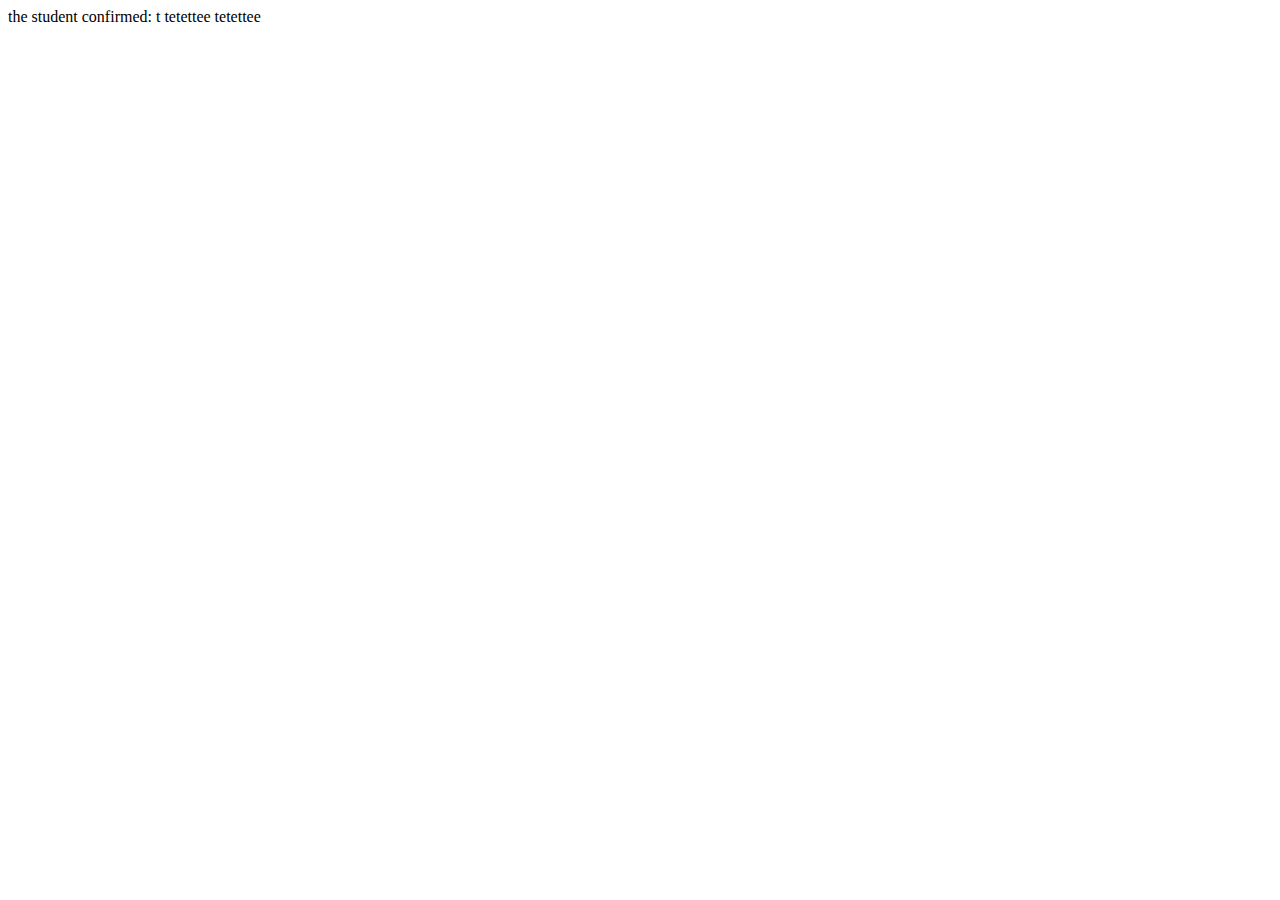
==== src/main/resources/templates/student-confirmation.html @ 672117a8 "initial commit" ====
<!DOCTYPE html>
<html lang="en" xmlns:th="http://www.w3.org/1999/xhtml">
<html xmlns:th="http://www.thymeleaf.org">
<head>
    <meta charset="UTF-8">
    <title>Title</title>
</head>
<body>


the student confirmed:


<span th:text=${student.firstName}>t </span>
<span th:text=${student.lastName}>tetettee </span>
<span th:text=${student.country}>tetettee </span>


</body>
</html>
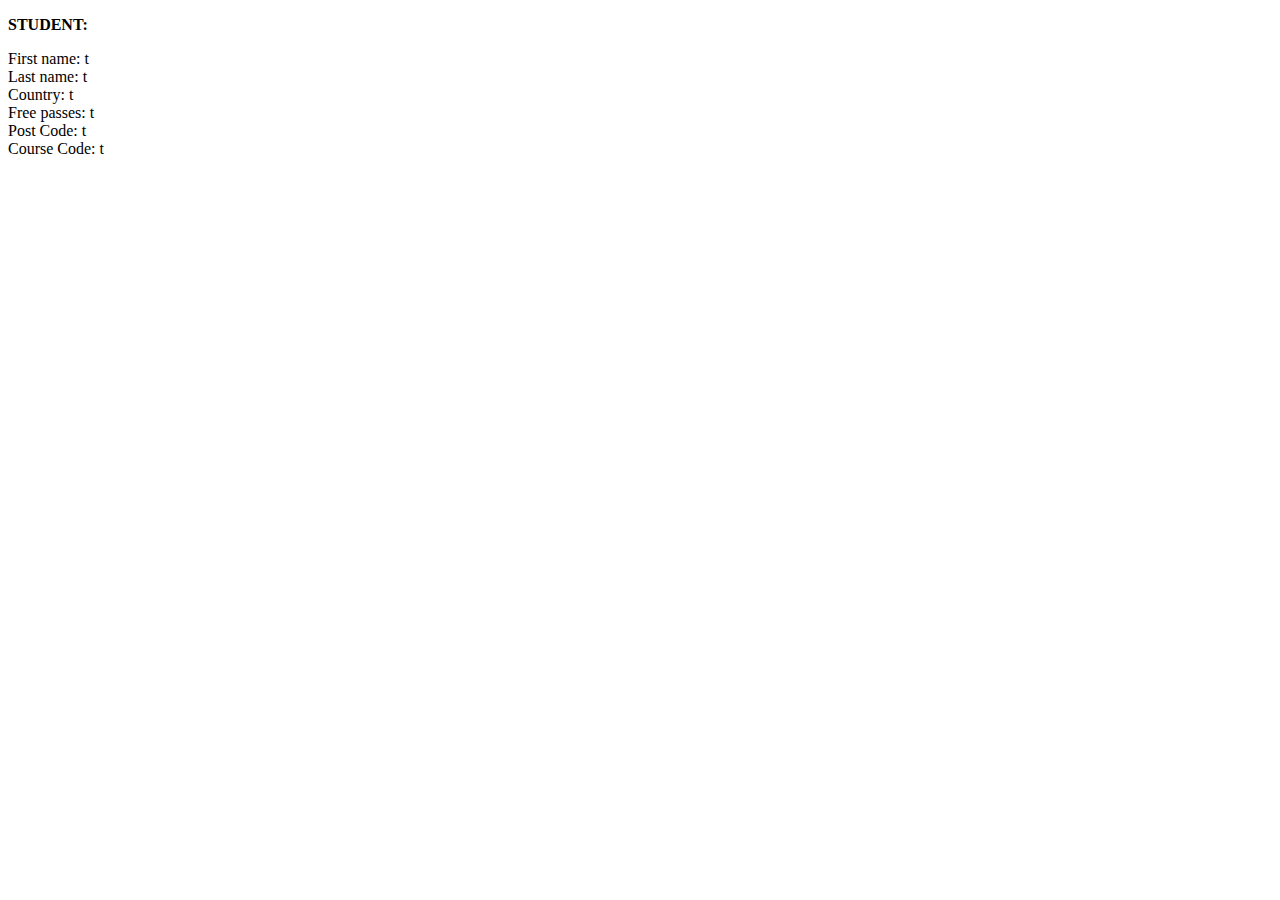
==== commit 7f23ef52: "Created FULL CRUD on postgres database - with SQL QUERY, EntityManagar and SESSION." ====
--- a/src/main/resources/templates/student-confirmation.html
+++ b/src/main/resources/templates/student-confirmation.html
@@ -1,5 +1,5 @@
 <!DOCTYPE html>
-<html lang="en" xmlns:th="http://www.w3.org/1999/xhtml">
+<html lang="en" xmlns:th="http://www.w3.org/1999/xhtml" xmlns:STUDENT="http://www.w3.org/1999/xhtml">
 <html xmlns:th="http://www.thymeleaf.org">
 <head>
     <meta charset="UTF-8">
@@ -8,12 +8,27 @@
 <body>
 
 
-the student confirmed:
+<p style="font-weight: bold">STUDENT:</p>
 
+<label>First name:
+    <span th:text=${student.firstName}>t </span>
+</label><br>
+<label>Last name:
+    <span th:text=${student.lastName}>t </span>
+</label><br>
+<label>Country:
+    <span th:text=${student.country}>t </span>
+</label><br>
+<label>Free passes:
+    <span th:text=${student.freePasses}>t </span>
+</label><br>
+<label>Post Code:
+    <span th:text=${student.postCode}>t </span>
+</label><br>
+<label>Course Code:
+    <span th:text=${student.courseCode}>t </span>
+</label><br>
 
-<span th:text=${student.firstName}>t </span>
-<span th:text=${student.lastName}>tetettee </span>
-<span th:text=${student.country}>tetettee </span>
 
 
 </body>
